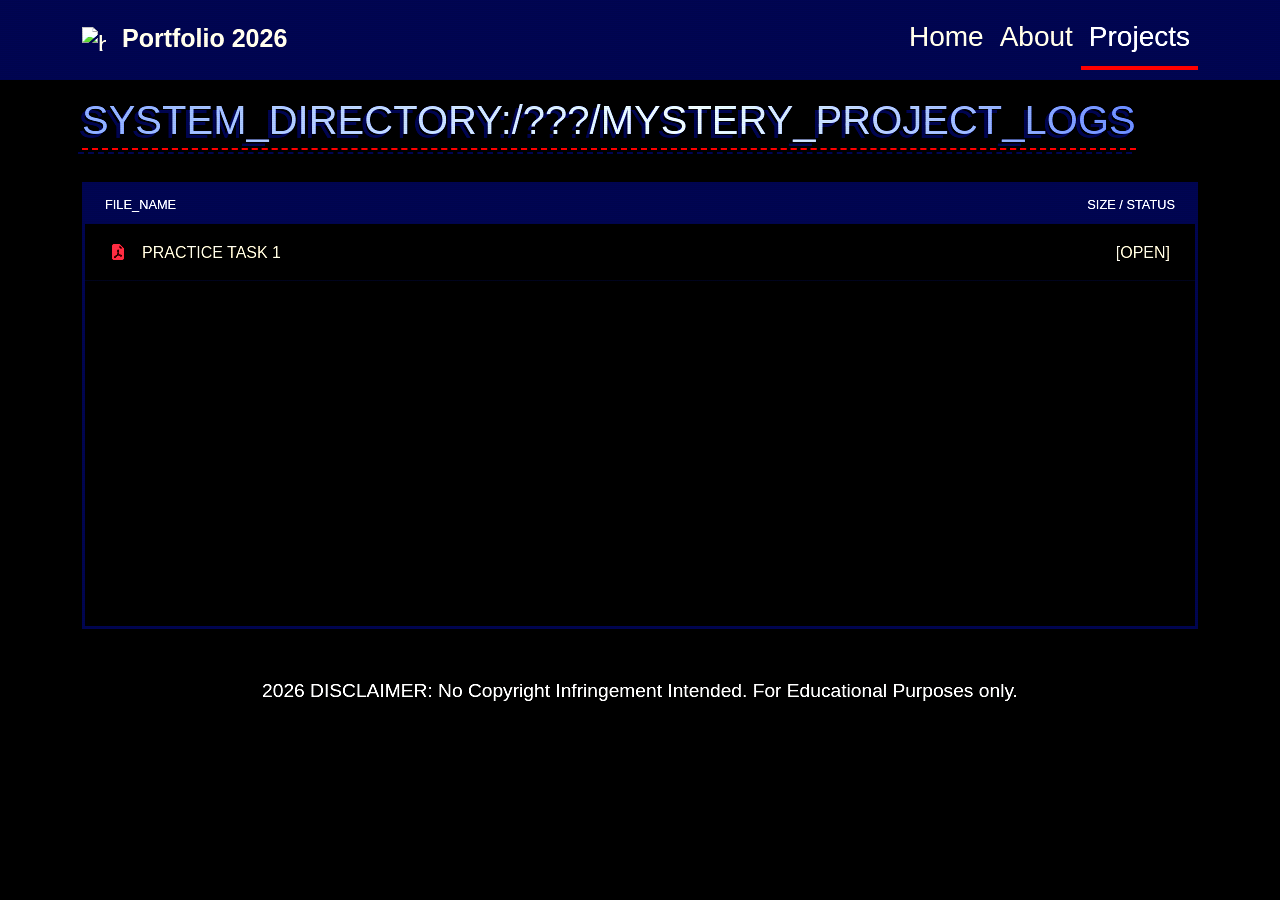
==== projectpg.html @ 8ea26da8 "major edit" ====
<!DOCTYPE html>
<html lang="en">

<head>
    <meta charset="UTF-8">
    <meta name="viewport" content="width=device-width, initial-scale=1.0">
    <title>Projects</title>

    <link rel="stylesheet" href="https://cdn.jsdelivr.net/npm/bootstrap-icons@1.10.0/font/bootstrap-icons.css">
    <link rel="stylesheet" href="https://fonts.cdnfonts.com/css/perfect-dos-vga-437">
    <link rel="stylesheet" href="https://fonts.cdnfonts.com/css/broken-console">
    <link rel="stylesheet" href="https://cdn.jsdelivr.net/npm/bootstrap@5.3.3/dist/css/bootstrap.min.css">
    <link rel="stylesheet" href="style.css"> <link href="https://i.postimg.cc/2y3ccBf3/badge.png" rel="icon" type="image/png">
</head>

<body> 
    <header>
        <nav class="navbar navbar-expand-lg fixed-top">
            <div class="container">
                <a class="navbar-brand d-flex align-items-center" href="index.html">
                    <img src="https://i.postimg.cc/2y3ccBf3/badge.png" alt="badge" width="24" height="24">
                    <span class="fw-bold ms-3">Portfolio 2026</span>
                </a>
                
                <button class="navbar-toggler" type="button" data-bs-toggle="collapse" data-bs-target="#navbarNav">
                    <img src="https://i.postimg.cc/qMPbwRDM/toggle-button.png" alt="menu" style="width: 2em;">
                </button>

                <div class="collapse navbar-collapse" id="navbarNav">
                    <ul class="navbar-nav ms-auto">
                        <li class="nav-item"><a class="nav-link" href="index.html">Home</a></li>
                        <li class="nav-item"><a class="nav-link" href="aboutpg.html">About</a></li>
                        <li class="nav-item"><a class="nav-link active" href="projectpg.html">Projects</a></li>
                    </ul>
                </div>
            </div>
        </nav>
    </header>

    <main class="container py-5 mt-5">
        <div class="mb-4">
            <h1 id="about-txt-1" class="gradient-blue pb-1" style="border-bottom: 2px dashed var(--retro-red); display: inline-block; font-size: 2.5rem;">
                SYSTEM_DIRECTORY:/???/MYSTERY_PROJECT_LOGS
            </h1>
        </div>
    
        <div class="file-explorer-container">
            <div class="file-header">
                <span>FILE_NAME</span>
                <span class="ms-auto">SIZE / STATUS</span>
            </div>
            <div class="file-list">
                <div class="file-item" data-bs-toggle="modal" data-bs-target="#pdfModal1">
                    <i class="bi bi-file-earmark-pdf-fill me-3 text-danger"></i>
                    <span>PRACTICE TASK 1</span>
                    <span class="ms-auto">[OPEN]</span>
                </div>
            </div>
        </div>
    
        <div class="modal fade" id="pdsModal1" tabindex="-1" aria-hidden="true">
            <div class="modal-dialog modal-lg modal-dialog-centered">
                <div class="modal-content pds-modal-black">
                    <div class="modal-header border-0">
                        <span class="text-white small">NPC_1_PERSONAL_DATA_SHEET.pdf</span>
                        <button type="button" class="btn-close btn-close-white" data-bs-dismiss="modal" aria-label="Close"></button>
                    </div>
                    <div class="modal-body">
                        <div class="pds-frame p-4">
                            <div class="row g-0 border-bottom border-primary mb-3">
                                <div class="col-12 p-2 text-white text-center", style="background-color: darkred;">
                                    <span>PERSONAL DATA SHEET - v2026</span>
                                </div>
                            </div>
                    
                            <div class="row g-4">
                                <div class="col-12 col-md-4">
                                    <div class=" pds-photo-container">
                                        <img src="https://i.postimg.cc/Pq4SdMXP/me-photo.png" alt="Jael" class="img-fluid pds-photo">
                                        <div class="mt-2 text-uppercase small text-center" style="color: var(--accent-red);">STATUS: CONFUSED</div>
                                    </div>
                                </div>
                    
                                <div class="modal fade" id="pdfModal1" tabindex="-1" aria-hidden="true">
                                    <div class="modal-dialog modal-xl modal-dialog-centered">
                                        <div class="modal-content pds-modal-black">
                                            <div class="file-header">
                                                <span>DOCUMENT_VIEWER: PRACTICE_TASK_1.pdf</span>
                                                <button type="button" class="btn-close btn-close-white ms-auto" data-bs-dismiss="modal"></button>
                                            </div>
                                            <div class="modal-body p-0" style="height: 80vh; background: #000;">
                                                <iframe 
                                                    src="https://docs.google.com/document/d/1kQ2cBIKL7OkoX_w27eEreJyd8qLPxNFWS5iPsV8z4ZU/edit?usp=sharing" 
                                                    width="100%" 
                                                    height="100%" 
                                                    style="border: none;" 
                                                    allow="autoplay">
                                                </iframe>
                                            </div>
                                        </div>
                                    </div>
                                </div>
                            </div>
                        </div>
                    </div>
                </div>
            </div>
        </div>
    

    </main>
    
    <footer class="custom-footer">
        <div class="container">
            <p><span id="currentYear"></span> DISCLAIMER: No Copyright Infringement Intended. For Educational Purposes only.</p>
        </div>
    </footer>

    <script src="https://cdn.jsdelivr.net/npm/bootstrap@5.3.3/dist/js/bootstrap.bundle.min.js"></script>
    <script src="script.js"></script>
</body>
</html>
---- style.css ----
:root {
    --navbar-height: 70px;
    --retro-cream: #E4DBBF;
    --retro-blue: #15194e;
    --retro-red: #ff0000;
    --accent-red: #c53737;
}

html, body {
    background-color: #000000 !important;
    color: #ffffff;
    font-family: "Perfect DOS VGA 437", sans-serif !important;
    text-rendering: pixelated;
    -webkit-font-smoothing: none;
    -moz-osx-font-smoothing: unset;
    scroll-behavior: smooth;
    max-width: 100%;
    overflow-x: hidden;
    scroll-padding-top: var(--navbar-height);
    filter: contrast(1.1) brightness(1.1);
    background-image:
        linear-gradient(rgba(0, 0, 0, 0.7), rgba(0, 0, 0, 0.7)),
        url('https://media0.giphy.com/media/v1.Y2lkPTc5MGI3NjExamo0dHJjMTE1mWduY2V0N2hiNTc5OWhmYzltd3Y3bnRtOGp6M2dvbCZlcD12MV9pbnRlcm5hbF9naWZfYnlfaWQmY3Q9cw/0QT98Psjfy9Z3PDums/giphy.gif');
    background-position: center;

}

/* Force pixel font on all interface elements */
p, span, a, div, button, li, .nav-link, .pds-value, .pds-label, .modal-title {
    font-family: "Perfect DOS VGA 437", sans-serif !important;
}


/*Ctr texture*/
html::after {
    content: " ";
    display: block;
    position: fixed;
    top: 0; left: 0;
    width: 100vw; height: 100vh;
    background: 
        linear-gradient(rgba(18, 16, 16, 0) 50%, rgba(0, 0, 0, 0.1) 50%),
        linear-gradient(90deg, rgba(255, 0, 0, 0.02), rgba(0, 255, 0, 0.01), rgba(0, 0, 255, 0.02));
    background-size: 100% 2px, 2px 100%;
    z-index: 1040; /* Behind Modals (1050) */
    pointer-events: none;
    opacity: 0.5;
}

/*Nav Bar*/
.navbar {
    background-color: var(--retro-blue);
    border-bottom: 2px solid var(--retro-blue);
    align-items: center;
}

.navbar .navbar-brand { font-size: 25px; color: var(--retro-cream) !important; }

.navbar .nav-link { 
    font-size: 28px; 
    color: var(--retro-cream); 
    transition: transform 0.2s ease, color 0.3s ease; 
}

.navbar .nav-link:hover {
    color: var(--retro-red);
    text-shadow: -4px 3px 0px #000000d3;
}

.navbar .nav-link:active {
    color: #ffffff !important; 
    transform: scale(0.95);
}

.navbar .nav-link.active {
    color: #ffffff !important; 
    pointer-events: none; 
    border-bottom: 4px solid var(--retro-red);
}

.navbar-toggler { border: none !important; padding: 0; }

#toggler-icon:hover {
    filter: drop-shadow(-4px 4px 0px #970000);
    transition: filter 0.15s ease-in-out;
}


/*Hero sec*/
.hero-section {
    height: 100vh;
    min-height: calc(100vh - var(--navbar-height));
    display: flex;
    flex-direction: column;
    justify-content: center;
    align-items: center;
    text-align: center;
}

.earth-container {
    display: inline-block;
    animation: moveUpDown 1.5s ease-in-out infinite alternate;
}

#pixel-earth { width: 150px; transition: all 0.3s ease; }
#pixel-earth:hover { transform: scale(1.1); }

.typewriter-container { display: flex; justify-content: center; width: 100%; }

.typewriter {
    font-family: "Broken Console", sans-serif !important;
    font-weight: bold;
    overflow: hidden;
    border-right: .40rem solid var(--retro-red);
    white-space: nowrap;
    letter-spacing: .15em;
    width: 0;
    animation: typing 1.5s steps(12, end) forwards, blink-caret .70s step-end infinite;
}

.gradient-blue {
    font-family: "Broken Console", sans-serif !important;
    font-size: clamp(2.5rem, 8vw, 4.5rem);
    display: inline-block;
    background: linear-gradient(90deg, #7a91e1, #c0ccf1, #435fd5, #ff0000, #ffff00, #00ff00, #00ffff, #ff00ff);
    background-size: 400% 100%;
    background-clip: text;
    -webkit-background-clip: text;
    -webkit-text-fill-color: transparent;
    filter: drop-shadow(-4px 4px 0px #15194e);
    transition: transform 0.2s ease, filter 0.2s ease;
}

.gradient-blue:hover { animation: smoothRainbow 0.5s linear infinite; transform: scale(1.05); }

#start {
    opacity: 0;
    display: inline-block;
    text-decoration: none;
    animation: popInButton 0.6s cubic-bezier(0.175, 0.885, 0.32, 1.275) forwards 1s;
    transition: transform 0.2s ease;
}

.button-content { position: relative; display: flex; justify-content: center; align-items: center; }

#start:hover { transform: scale(1.1); }
#start:hover .button-content { animation: moveUpDown 0.6s ease-in-out infinite alternate; }

#start-text {
    position: absolute;
    font-family: "Perfect DOS VGA 437", sans-serif;
    font-size: 2rem;
    font-weight: bold;
    z-index: 5;
    color: #000000;
    pointer-events: none;
    transition: color 0.2s ease;
}

#start:hover #start-text { color: var(--retro-red); }
#start-img-bg { width: 10rem; display: block; transition: filter 0.2s ease; }

/*About Pg*/
.file-explorer-container {
    width: 100%;
    /* Changed from rgba(10, 10, 30, 0.9) to solid black */
    background: #000000; 
    border: 3px solid var(--retro-blue);
    box-shadow: 10px 10px 0px #000;
}

.file-header {
    background: var(--retro-blue);
    padding: 10px 20px;
    display: flex;
    font-size: 0.8rem;
    color: white;
    border-bottom: 2px solid #000;
}

.file-list { 
    min-height: 400px; 
    display: flex; 
    flex-direction: column; 
    background: #000000; /* Ensuring the list area is also solid black */
}

.file-item {
    display: flex;
    align-items: center;
    padding: 15px 25px;
    border-bottom: 1px solid rgba(0, 80, 136, 0.3);
    cursor: pointer;
    transition: 0.2s;
    color: var(--retro-cream);
}

.file-item:hover { 
    background: rgba(255, 0, 0, 0.1); 
    color: var(--retro-red); 
}

.file-item-empty { 
    height: 50px; 
    border-bottom: 1px solid rgba(0, 80, 136, 0.1); 
}

/* PDS Modal Styling */
.pds-modal-black {
    background-color: #000000 !important;
    border: 2px solid var(--retro-blue) !important;
    border-radius: 0;
    z-index: 1050;
}

.modal-backdrop.show { 
    opacity: 0.95; 
    background-color: #000; 
    z-index: 1045 !important; 
}

.pds-label { 
    color: var(--accent-red); 
    font-weight: bold; 
    letter-spacing: 1px; 
}

/*Moves*/
@keyframes moveUpDown { 0% { transform: translateY(0); } 100% { transform: translateY(-30px); } }

@keyframes typing { from { width: 0; } to { width: 60ch; } }

@keyframes blink-caret { from, to { border-color: transparent; } 50% { border-color: var(--retro-red); } }

@keyframes smoothRainbow { 0% { background-position: 0% center; } 100% { background-position: 100% center; } }

@keyframes popInButton {
    0% { opacity: 0; transform: scale(0.5); filter: brightness(2); }
    70% { transform: scale(1.1); }
    100% { opacity: 1; transform: scale(1); }
}


/*Footer*/
.custom-footer {
    background-image:
        linear-gradient(rgba(0, 0, 0, 0.7), rgba(0, 0, 0, 0.7)),
        url('https://media0.giphy.com/media/v1.Y2lkPTc5MGI3NjExamo0dHJjMTE1mWduY2V0N2hiNTc5OWhmYzltd3Y3bnRtOGp6M2dvbCZlcD12MV9pbnRlcm5hbF9naWZfYnlfaWQmY3Q9cw/0QT98Psjfy9Z3PDums/giphy.gif');
    text-align: center;
    font-size: 1.2rem;
}

@media (max-width: 768px) {
    .gradient-blue { font-size: 2.2rem; }
    .navbar .nav-link { font-size: 20px; }
}
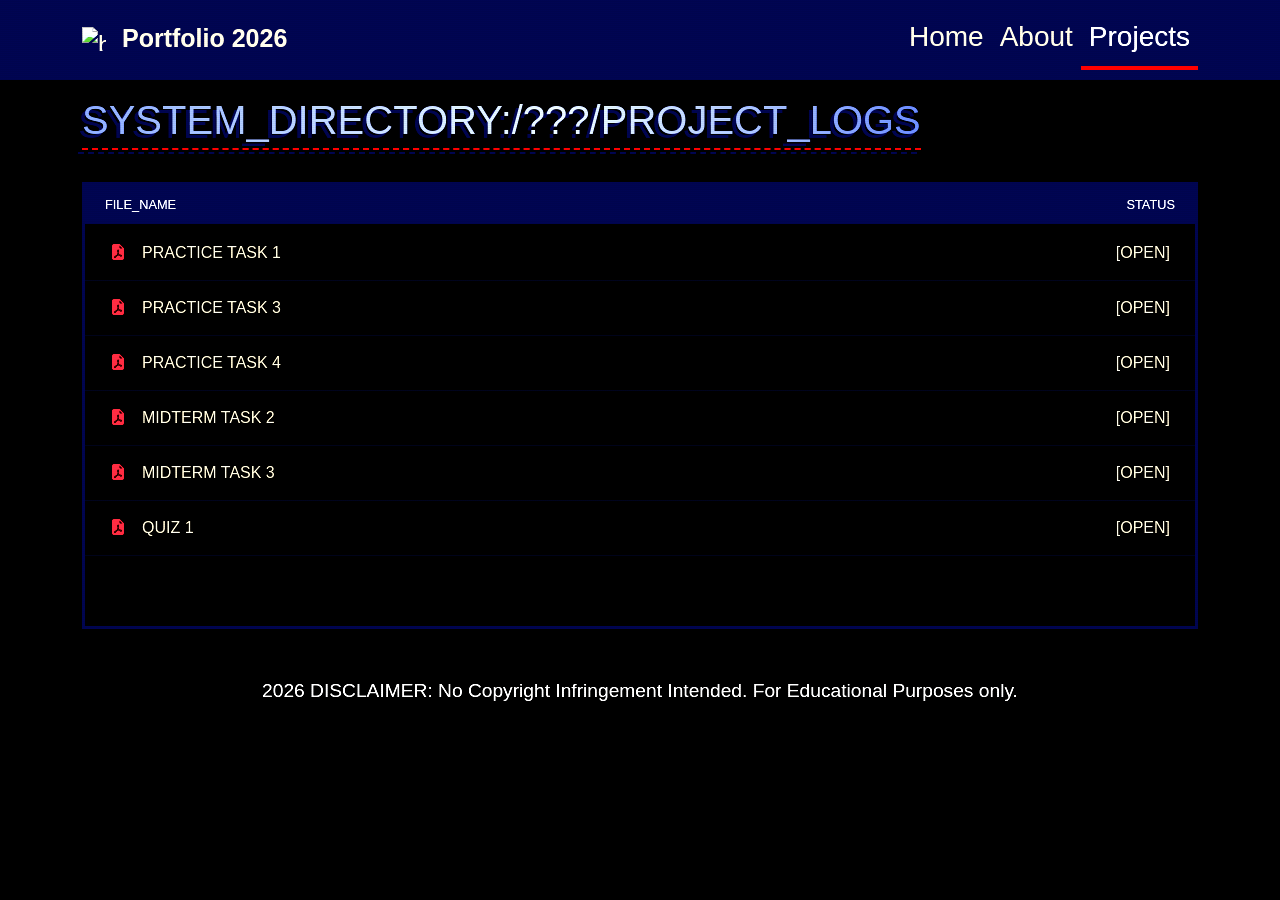
==== commit e04c558a: "completed project page" ====
--- a/projectpg.html
+++ b/projectpg.html
@@ -1,19 +1,17 @@
 <!DOCTYPE html>
 <html lang="en">
-
 <head>
     <meta charset="UTF-8">
     <meta name="viewport" content="width=device-width, initial-scale=1.0">
     <title>Projects</title>
-
     <link rel="stylesheet" href="https://cdn.jsdelivr.net/npm/bootstrap-icons@1.10.0/font/bootstrap-icons.css">
     <link rel="stylesheet" href="https://fonts.cdnfonts.com/css/perfect-dos-vga-437">
     <link rel="stylesheet" href="https://fonts.cdnfonts.com/css/broken-console">
     <link rel="stylesheet" href="https://cdn.jsdelivr.net/npm/bootstrap@5.3.3/dist/css/bootstrap.min.css">
-    <link rel="stylesheet" href="style.css"> <link href="https://i.postimg.cc/2y3ccBf3/badge.png" rel="icon" type="image/png">
+    <link rel="stylesheet" href="style.css">
+    <link href="https://i.postimg.cc/2y3ccBf3/badge.png" rel="icon" type="image/png">
 </head>
-
-<body> 
+<body class="dark-gif-bg"> 
     <header>
         <nav class="navbar navbar-expand-lg fixed-top">
             <div class="container">
@@ -21,11 +19,9 @@
                     <img src="https://i.postimg.cc/2y3ccBf3/badge.png" alt="badge" width="24" height="24">
                     <span class="fw-bold ms-3">Portfolio 2026</span>
                 </a>
-                
                 <button class="navbar-toggler" type="button" data-bs-toggle="collapse" data-bs-target="#navbarNav">
                     <img src="https://i.postimg.cc/qMPbwRDM/toggle-button.png" alt="menu" style="width: 2em;">
                 </button>
-
                 <div class="collapse navbar-collapse" id="navbarNav">
                     <ul class="navbar-nav ms-auto">
                         <li class="nav-item"><a class="nav-link" href="index.html">Home</a></li>
@@ -39,15 +35,15 @@
 
     <main class="container py-5 mt-5">
         <div class="mb-4">
-            <h1 id="about-txt-1" class="gradient-blue pb-1" style="border-bottom: 2px dashed var(--retro-red); display: inline-block; font-size: 2.5rem;">
-                SYSTEM_DIRECTORY:/???/MYSTERY_PROJECT_LOGS
+            <h1 class="gradient-blue pb-1" style="border-bottom: 2px dashed var(--retro-red); display: inline-block; font-size: 2.5rem;">
+                SYSTEM_DIRECTORY:/???/PROJECT_LOGS
             </h1>
         </div>
     
         <div class="file-explorer-container">
             <div class="file-header">
                 <span>FILE_NAME</span>
-                <span class="ms-auto">SIZE / STATUS</span>
+                <span class="ms-auto">STATUS</span>
             </div>
             <div class="file-list">
                 <div class="file-item" data-bs-toggle="modal" data-bs-target="#pdfModal1">
@@ -55,61 +51,154 @@
                     <span>PRACTICE TASK 1</span>
                     <span class="ms-auto">[OPEN]</span>
                 </div>
-            </div>
-        </div>
-    
-        <div class="modal fade" id="pdsModal1" tabindex="-1" aria-hidden="true">
-            <div class="modal-dialog modal-lg modal-dialog-centered">
-                <div class="modal-content pds-modal-black">
-                    <div class="modal-header border-0">
-                        <span class="text-white small">NPC_1_PERSONAL_DATA_SHEET.pdf</span>
-                        <button type="button" class="btn-close btn-close-white" data-bs-dismiss="modal" aria-label="Close"></button>
-                    </div>
-                    <div class="modal-body">
-                        <div class="pds-frame p-4">
-                            <div class="row g-0 border-bottom border-primary mb-3">
-                                <div class="col-12 p-2 text-white text-center", style="background-color: darkred;">
-                                    <span>PERSONAL DATA SHEET - v2026</span>
-                                </div>
-                            </div>
-                    
-                            <div class="row g-4">
-                                <div class="col-12 col-md-4">
-                                    <div class=" pds-photo-container">
-                                        <img src="https://i.postimg.cc/Pq4SdMXP/me-photo.png" alt="Jael" class="img-fluid pds-photo">
-                                        <div class="mt-2 text-uppercase small text-center" style="color: var(--accent-red);">STATUS: CONFUSED</div>
-                                    </div>
-                                </div>
-                    
-                                <div class="modal fade" id="pdfModal1" tabindex="-1" aria-hidden="true">
-                                    <div class="modal-dialog modal-xl modal-dialog-centered">
-                                        <div class="modal-content pds-modal-black">
-                                            <div class="file-header">
-                                                <span>DOCUMENT_VIEWER: PRACTICE_TASK_1.pdf</span>
-                                                <button type="button" class="btn-close btn-close-white ms-auto" data-bs-dismiss="modal"></button>
-                                            </div>
-                                            <div class="modal-body p-0" style="height: 80vh; background: #000;">
-                                                <iframe 
-                                                    src="https://docs.google.com/document/d/1kQ2cBIKL7OkoX_w27eEreJyd8qLPxNFWS5iPsV8z4ZU/edit?usp=sharing" 
-                                                    width="100%" 
-                                                    height="100%" 
-                                                    style="border: none;" 
-                                                    allow="autoplay">
-                                                </iframe>
-                                            </div>
-                                        </div>
-                                    </div>
-                                </div>
-                            </div>
-                        </div>
-                    </div>
-                </div>
-            </div>
-        </div>
-    
-
+
+                <div class="file-item" data-bs-toggle="modal" data-bs-target="#pdfModal2">
+                    <i class="bi bi-file-earmark-pdf-fill me-3 text-danger"></i>
+                    <span>PRACTICE TASK 3</span>
+                    <span class="ms-auto">[OPEN]</span>
+                </div>
+
+                <div class="file-item" data-bs-toggle="modal" data-bs-target="#pdfModal3">
+                    <i class="bi bi-file-earmark-pdf-fill me-3 text-danger"></i>
+                    <span>PRACTICE TASK 4</span>
+                    <span class="ms-auto">[OPEN]</span>
+                </div>
+
+                <div class="file-item" data-bs-toggle="modal" data-bs-target="#pdfModal4">
+                    <i class="bi bi-file-earmark-pdf-fill me-3 text-danger"></i>
+                    <span>MIDTERM TASK 2</span>
+                    <span class="ms-auto">[OPEN]</span>
+                </div>
+
+                <div class="file-item" data-bs-toggle="modal" data-bs-target="#pdfModal5">
+                    <i class="bi bi-file-earmark-pdf-fill me-3 text-danger"></i>
+                    <span>MIDTERM TASK 3</span>
+                    <span class="ms-auto">[OPEN]</span>
+                </div>
+
+                <div class="file-item" data-bs-toggle="modal" data-bs-target="#pdfModal6">
+                    <i class="bi bi-file-earmark-pdf-fill me-3 text-danger"></i>
+                    <span>QUIZ 1</span>
+                    <span class="ms-auto">[OPEN]</span>
+                </div>
+            </div>
+        </div>
     </main>
-    
+
+    <div class="modal fade" id="pdfModal1" tabindex="-1" aria-hidden="true">
+        <div class="modal-dialog modal-xl modal-dialog-centered">
+            <div class="modal-content pds-modal-black">
+                <div class="file-header">
+                    <span>DOCUMENT_VIEWER: PRACTICE_TASK_1.pdf</span>
+                    <button type="button" class="btn-close btn-close-white ms-auto" data-bs-dismiss="modal"></button>
+                </div>
+                <div class="modal-body p-0" style="height: 85vh; background: #000;">
+                    <iframe 
+                        src="https://docs.google.com/document/d/1kQ2cBIKL7OkoX_w27eEreJyd8qLPxNFWS5iPsV8z4ZU/preview" 
+                        width="100%" 
+                        height="100%" 
+                        style="border: none;">
+                    </iframe>
+                </div>
+            </div>
+        </div>
+    </div>
+
+    <div class="modal fade" id="pdfModal2" tabindex="-1" aria-hidden="true">
+        <div class="modal-dialog modal-xl modal-dialog-centered">
+            <div class="modal-content pds-modal-black">
+                <div class="file-header">
+                    <span>DOCUMENT_VIEWER: PRACTICE_TASK_3.pdf</span>
+                    <button type="button" class="btn-close btn-close-white ms-auto" data-bs-dismiss="modal"></button>
+                </div>
+                <div class="modal-body p-0" style="height: 85vh; background: #000;">
+                    <iframe 
+                        src="https://docs.google.com/document/d/1FWxGRSatXyULDCc3hdDiesQ57_ezNJBOmxxhGW9I820/preview" 
+                        width="100%" 
+                        height="100%" 
+                        style="border: none;">
+                    </iframe>
+                </div>
+            </div>
+        </div>
+    </div>
+
+    <div class="modal fade" id="pdfModal3" tabindex="-1" aria-hidden="true">
+        <div class="modal-dialog modal-xl modal-dialog-centered">
+            <div class="modal-content pds-modal-black">
+                <div class="file-header">
+                    <span>DOCUMENT_VIEWER: PRACTICE_TASK_4.pdf</span>
+                    <button type="button" class="btn-close btn-close-white ms-auto" data-bs-dismiss="modal"></button>
+                </div>
+                <div class="modal-body p-0" style="height: 85vh; background: #000;">
+                    <iframe 
+                        src="https://docs.google.com/document/d/1tL3BmcqcGZMBRCL_ZGyhxVbN69L9-dwUVPfICqsCAWY/preview" 
+                        width="100%" 
+                        height="100%" 
+                        style="border: none;">
+                    </iframe>
+                </div>
+            </div>
+        </div>
+    </div>
+
+    <div class="modal fade" id="pdfModal4" tabindex="-1" aria-hidden="true">
+        <div class="modal-dialog modal-xl modal-dialog-centered">
+            <div class="modal-content pds-modal-black">
+                <div class="file-header">
+                    <span>DOCUMENT_VIEWER: MIDTERM_TASK_2.pdf</span>
+                    <button type="button" class="btn-close btn-close-white ms-auto" data-bs-dismiss="modal"></button>
+                </div>
+                <div class="modal-body p-0" style="height: 85vh; background: #000;">
+                    <iframe 
+                        src="https://docs.google.com/document/d/1G6Oe5drd1V1nWr_w2x5Ww4JbEm68iEJ5YJGBBCG6JRM/preview" 
+                        width="100%" 
+                        height="100%" 
+                        style="border: none;">
+                    </iframe>
+                </div>
+            </div>
+        </div>
+    </div>
+
+    <div class="modal fade" id="pdfModal5" tabindex="-1" aria-hidden="true">
+        <div class="modal-dialog modal-xl modal-dialog-centered">
+            <div class="modal-content pds-modal-black">
+                <div class="file-header">
+                    <span>DOCUMENT_VIEWER: MIDTERM_TASK_3.pdf</span>
+                    <button type="button" class="btn-close btn-close-white ms-auto" data-bs-dismiss="modal"></button>
+                </div>
+                <div class="modal-body p-0" style="height: 85vh; background: #000;">
+                    <iframe 
+                        src="https://docs.google.com/document/d/1jKouzdMYeAv4vuxhOnWSbN2PSZWTMGk5UyxgzegZklQ/preview" 
+                        width="100%" 
+                        height="100%" 
+                        style="border: none;">
+                    </iframe>
+                </div>
+            </div>
+        </div>
+    </div>
+
+    <div class="modal fade" id="pdfModal6" tabindex="-1" aria-hidden="true">
+        <div class="modal-dialog modal-xl modal-dialog-centered">
+            <div class="modal-content pds-modal-black">
+                <div class="file-header">
+                    <span>DOCUMENT_VIEWER: QUIZ_1.pdf</span>
+                    <button type="button" class="btn-close btn-close-white ms-auto" data-bs-dismiss="modal"></button>
+                </div>
+                <div class="modal-body p-0" style="height: 85vh; background: #000;">
+                    <iframe 
+                        src="https://docs.google.com/document/d/1oYvPtlwA45GDkhoNyfTCIik2Eix5WThX8MWh_xU9nUE/preview" 
+                        width="100%" 
+                        height="100%" 
+                        style="border: none;">
+                    </iframe>
+                </div>
+            </div>
+        </div>
+    </div>
+
     <footer class="custom-footer">
         <div class="container">
             <p><span id="currentYear"></span> DISCLAIMER: No Copyright Infringement Intended. For Educational Purposes only.</p>
--- a/style.css
+++ b/style.css
@@ -182,7 +182,7 @@
     min-height: 400px; 
     display: flex; 
     flex-direction: column; 
-    background: #000000; /* Ensuring the list area is also solid black */
+    background: #000000; 
 }
 
 .file-item {
